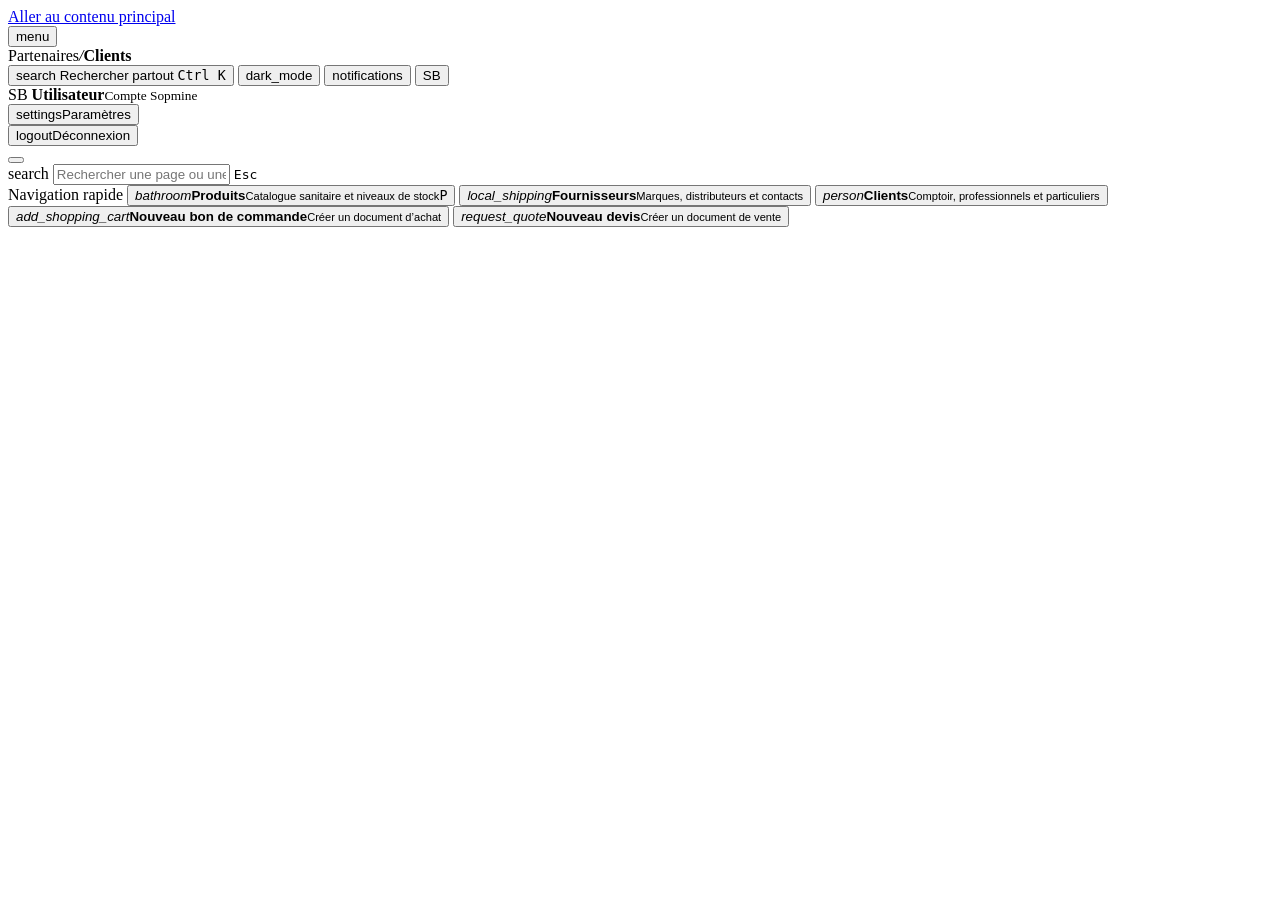
==== Frontend/Client/index.html @ e4223e8e "Initial clean Sopmine Shop Management version" ====
<!doctype html>
<html lang="fr" data-theme="light" data-feature="client">
  <head>
    <meta charset="utf-8" />
    <meta name="viewport" content="width=device-width, initial-scale=1" />
    <meta name="theme-color" content="#0775d7" />
    <title>Sopmine — Clients</title>
    <link rel="stylesheet" href="/shared/Css/fonts.css?v=20260802offline" />
    <link rel="stylesheet" href="/shared/Css/style.css?v=20260803responsive-nav21" />
    <link rel="stylesheet" href="/shared/Css/workflows-base.css?v=20260729online" />
    <link rel="stylesheet" href="/Client/Css/client.css?v=20260804mobileactions" />
    <link rel="stylesheet" href="/shared/Css/workflows-shared.css?v=20260727statement" />
    <link rel="stylesheet" href="/shared/Css/sanitaire.css?v=20260803responsive-nav12" />
  </head>
  <body data-default-route="clients">
    <a class="skip-link" href="#workspace">Aller au contenu principal</a>
    <div class="app-frame">
      <aside class="sidebar" id="sidebar" aria-label="Navigation principale"></aside>

      <div class="mobile-scrim" id="mobile-scrim" hidden></div>

      <section class="app-stage">
        <header class="topbar">
          <div class="topbar-start">
            <button class="icon-button mobile-menu" id="mobile-menu" type="button" aria-label="Afficher ou masquer la navigation" aria-controls="sidebar" aria-expanded="false">
              <span class="material-symbols-rounded">menu</span>
            </button>
            <div class="breadcrumbs" id="breadcrumbs"><span data-breadcrumb-main>Partenaires</span><i>/</i><strong data-breadcrumb-section>Clients</strong><i data-breadcrumb-detail-separator hidden>/</i><strong data-breadcrumb-detail hidden></strong></div>
          </div>

          <div class="topbar-end">
            <button class="command-trigger" id="command-trigger" type="button" aria-controls="command-layer" aria-expanded="false">
              <span class="material-symbols-rounded">search</span>
              <span>Rechercher partout</span>
              <kbd>Ctrl K</kbd>
            </button>
            <button class="icon-button" id="theme-toggle" type="button" aria-label="Changer le thème">
              <span class="material-symbols-rounded">dark_mode</span>
            </button>
            <button class="icon-button notification-button" type="button" aria-label="Notifications">
              <span class="material-symbols-rounded">notifications</span><i></i>
            </button>
            <button class="topbar-avatar profile-menu-trigger" id="topbar-profile" type="button" aria-label="Ouvrir le menu du profil" aria-haspopup="menu" aria-controls="profile-menu" aria-expanded="false">SB</button>
          </div>
        </header>

        <main class="workspace" id="workspace" tabindex="-1"></main>
      </section>
    </div>

    <div class="profile-menu" id="profile-menu" role="menu" aria-hidden="true" aria-label="Menu du profil">
      <div class="profile-menu-head">
        <span class="profile-menu-avatar">SB</span>
        <span><strong class="profile-menu-name">Utilisateur</strong><small class="profile-menu-role">Compte Sopmine</small></span>
      </div>
      <button type="button" role="menuitem" data-profile-action="settings" data-admin-only><span class="material-symbols-rounded">settings</span><span>Paramètres</span></button>
      <div class="profile-menu-divider"></div>
      <button class="profile-menu-danger" type="button" role="menuitem" data-profile-action="logout"><span class="material-symbols-rounded">logout</span><span>Déconnexion</span></button>
    </div>

    <div class="command-layer" id="command-layer" aria-hidden="true">
      <button class="command-backdrop" type="button" data-command-close aria-label="Fermer"></button>
      <section class="command-panel" role="dialog" aria-modal="true" aria-labelledby="command-title">
        <div class="command-search">
          <span class="material-symbols-rounded">search</span>
          <input id="command-input" name="commandSearch" autocomplete="off" aria-label="Rechercher une page ou une action" placeholder="Rechercher une page ou une action…" />
          <kbd>Esc</kbd>
        </div>
        <div class="command-content">
          <span class="command-label" id="command-title">Navigation rapide</span>
          <button data-route="products" type="button"><i class="material-symbols-rounded">bathroom</i><span><strong>Produits</strong><small>Catalogue sanitaire et niveaux de stock</small></span><kbd>P</kbd></button>
          <button data-route="suppliers" type="button"><i class="material-symbols-rounded">local_shipping</i><span><strong>Fournisseurs</strong><small>Marques, distributeurs et contacts</small></span></button>
          <button data-route="clients" type="button"><i class="material-symbols-rounded">person</i><span><strong>Clients</strong><small>Comptoir, professionnels et particuliers</small></span></button>
          <button data-route="purchase-new" type="button"><i class="material-symbols-rounded">add_shopping_cart</i><span><strong>Nouveau bon de commande</strong><small>Créer un document d’achat</small></span></button>
          <button data-route="sale-new" type="button"><i class="material-symbols-rounded">request_quote</i><span><strong>Nouveau devis</strong><small>Créer un document de vente</small></span></button>
          <span class="command-label" data-command-search-only hidden>Toutes les fonctionnalités</span>
          <button data-route="dashboard" data-command-search-only hidden type="button"><i class="material-symbols-rounded">space_dashboard</i><span><strong>Tableau de bord</strong><small>Activit&eacute;, priorit&eacute;s et indicateurs</small></span></button>
          <button data-route="product-new" data-command-search-only hidden type="button"><i class="material-symbols-rounded">add_box</i><span><strong>Nouveau produit</strong><small>Ajouter un article au catalogue</small></span></button>
          <button data-route="supplier-new" data-command-search-only hidden type="button"><i class="material-symbols-rounded">person_add</i><span><strong>Nouveau fournisseur</strong><small>Ajouter un partenaire d’achat</small></span></button>
          <button data-route="client-new" data-command-search-only hidden type="button"><i class="material-symbols-rounded">person_add</i><span><strong>Nouveau client</strong><small>Ajouter un partenaire de vente</small></span></button>
          <span class="command-label" data-command-search-only hidden>Achats</span>
          <button data-route="purchases/boncommande" data-command-search-only hidden type="button"><i class="material-symbols-rounded">request_quote</i><span><strong>Bons de commande</strong><small>Pr&eacute;parer un achat fournisseur</small></span></button>
          <button data-route="purchases/bonreception" data-command-search-only hidden type="button"><i class="material-symbols-rounded">inventory</i><span><strong>Bons de r&eacute;ception</strong><small>Entr&eacute;es en stock &middot; BL fournisseur</small></span></button>
          <button data-route="purchases/facture" data-command-search-only hidden type="button"><i class="material-symbols-rounded">receipt_long</i><span><strong>Factures fournisseurs</strong><small>Factures d’achat &middot; r&egrave;glements</small></span></button>
          <button data-route="purchases/avoir" data-command-search-only hidden type="button"><i class="material-symbols-rounded">assignment_return</i><span><strong>Avoirs fournisseurs</strong><small>Retours et corrections d’achat</small></span></button>
          <button data-route="purchases/lecture-ia" data-command-search-only hidden type="button"><i class="material-symbols-rounded">document_scanner</i><span><strong>Lecture IA</strong><small>Scanner un document fournisseur</small></span></button>
          <span class="command-label" data-command-search-only hidden>Ventes</span>
          <button data-route="sales/devis" data-command-search-only hidden type="button"><i class="material-symbols-rounded">request_quote</i><span><strong>Devis</strong><small>Pr&eacute;parer une vente</small></span></button>
          <button data-route="sales/bonlivraison" data-command-search-only hidden type="button"><i class="material-symbols-rounded">local_shipping</i><span><strong>Bons de livraison</strong><small>Sorties de stock client</small></span></button>
          <button data-route="sales/facture" data-command-search-only hidden type="button"><i class="material-symbols-rounded">receipt_long</i><span><strong>Factures clients</strong><small>Ventes factur&eacute;es &middot; r&egrave;glements</small></span></button>
          <button data-route="sales/avoir" data-command-search-only hidden type="button"><i class="material-symbols-rounded">assignment_return</i><span><strong>Avoirs clients</strong><small>Retours et corrections de vente</small></span></button>
          <span class="command-label" data-command-search-only hidden>Configuration</span>
          <button data-route="references" data-command-search-only hidden type="button"><i class="material-symbols-rounded">category</i><span><strong>R&eacute;f&eacute;rentiels</strong><small>Familles de produits et unit&eacute;s</small></span></button>
          <button data-route="references" data-command-search-only hidden type="button"><i class="material-symbols-rounded">category</i><span><strong>Familles de produits</strong><small>Classer les articles du catalogue</small></span></button>
          <button data-route="references" data-command-search-only hidden type="button"><i class="material-symbols-rounded">straighten</i><span><strong>Unit&eacute;s de mesure</strong><small>Unit&eacute;s propos&eacute;es pendant la saisie</small></span></button>
          <button data-route="settings/numbering" data-admin-only data-command-search-only hidden type="button"><i class="material-symbols-rounded">tag</i><span><strong>Num&eacute;rotation</strong><small>Formats des documents</small></span></button>
          <button data-route="settings/users" data-admin-only data-command-search-only hidden type="button"><i class="material-symbols-rounded">settings</i><span><strong>Paramètres</strong><small>Utilisateurs et numérotation</small></span></button>
        </div>
      </section>
    </div>

    <!-- FEATURE_TEMPLATES_START -->
    <div id="design-template-host" hidden>
<template id="material-icon-template"><span class="material-symbols-rounded" aria-hidden="true"></span></template>
<template id="status-template"><span class="status"></span></template>
<template id="missing-action-template"><button class="btn btn-primary" type="button" data-route><span class="material-symbols-rounded">arrow_back</span> Revenir à la liste</button></template>
<template id="control-wrapper-template"><span class="control-enhanced"><input class="control-trigger" type="text" autocomplete="off" spellcheck="false" /><span class="material-symbols-rounded control-date-icon" aria-hidden="true">calendar_month</span></span></template>
<template id="control-popover-template"><div class="control-popover"></div></template>
<template id="control-option-list-template"><div class="control-option-list"></div></template>
<template id="control-option-template"><button class="control-option" type="button" role="option"></button></template>
<template id="control-calendar-template"><div class="control-calendar"><div class="control-calendar-head"><button class="control-calendar-nav" type="button" data-calendar-previous><span class="material-symbols-rounded" aria-hidden="true">chevron_left</span></button><strong data-calendar-title></strong><button class="control-calendar-nav" type="button" data-calendar-next><span class="material-symbols-rounded" aria-hidden="true">chevron_right</span></button></div><div class="control-calendar-weekdays" data-calendar-weekdays></div><div class="control-calendar-days" data-calendar-days role="grid"></div></div></template>
<template id="control-calendar-weekday-template"><span></span></template>
<template id="control-calendar-blank-template"><span></span></template>
<template id="control-calendar-day-template"><button class="control-calendar-day" type="button" role="gridcell"></button></template>



<template id="empty-state-template">
  <div class="empty-state"><div><span data-empty-icon></span><h3 data-empty-title></h3><p data-empty-description></p></div></div>
</template>

<template id="api-state-template">
  <section class="api-state">
    <span class="api-state-icon" data-state-icon></span>
    <div><span class="eyebrow" data-state-eyebrow></span><h1 data-state-title></h1><p data-state-description></p></div>
    <button class="btn btn-primary" type="button" data-api-retry><span class="material-symbols-rounded">refresh</span> Réessayer</button>
  </section>
</template>

<template id="toast-template">
  <article class="toast">
    <span class="toast-icon" data-toast-icon></span>
    <span class="toast-copy"><strong data-toast-title></strong><span data-toast-message></span></span>
    <button class="toast-close" type="button" data-toast-close aria-label="Fermer la notification"><span class="material-symbols-rounded">close</span></button>
  </article>
</template>

<template id="collection-footer-template">
  <footer class="collection-footer">
    <span><strong data-footer-range></strong> <span data-footer-noun></span></span>
    <nav class="pagination" aria-label="Pagination"><button type="button" data-page-previous aria-label="Page précédente"><span class="material-symbols-rounded">chevron_left</span></button><button class="is-active" type="button" aria-current="page" data-page-current></button><button type="button" data-page-next aria-label="Page suivante"><span class="material-symbols-rounded">chevron_right</span></button></nav>
  </footer>
</template>

<template id="delete-dialog-template">
  <dialog class="delete-dialog" data-delete-dialog aria-labelledby="delete-dialog-title">
    <section class="delete-dialog-panel">
      <header class="delete-dialog-head">
        <span class="delete-dialog-icon"><span class="material-symbols-rounded">delete</span></span>
        <div>
          <span class="delete-dialog-eyebrow">Confirmation requise</span>
          <h2 id="delete-dialog-title" data-delete-title></h2>
        </div>
      </header>
      <p class="delete-dialog-message" data-delete-message></p>
      <strong class="delete-dialog-target" data-delete-target></strong>
      <div class="delete-dialog-note">
        <span class="material-symbols-rounded">info</span>
        <span>Cette action est définitive et ne peut pas être annulée.</span>
      </div>
      <footer class="delete-dialog-actions">
        <button class="btn btn-secondary" type="button" data-delete-cancel>Annuler</button>
        <button class="btn delete-dialog-confirm" type="button" data-delete-confirm>
          <span class="material-symbols-rounded">delete</span>
          Supprimer
        </button>
      </footer>
    </section>
  </dialog>
</template>

<template id="contact-entry-template">
  <div class="contact-entry-form" data-contact-entry>
    <input name="contactName" data-contact-name aria-label="Nom du contact" autocomplete="name" placeholder="Nom complet" />
    <select name="contactRole" data-contact-role aria-label="Rôle"><option>Commercial</option><option>SAV</option></select>
    <input name="contactPhone" data-contact-phone type="tel" inputmode="tel" aria-label="Téléphone du contact" autocomplete="tel" placeholder="Téléphone" />
    <button class="table-icon-btn" type="button" data-remove-contact aria-label="Supprimer le contact"><span class="material-symbols-rounded">delete</span></button>
  </div>
</template>

<div id="clients-page-view" data-static-view hidden class="view-enter"><header class="page-head" data-page-header><div class="page-head-copy"><span class="eyebrow"><span data-page-icon></span><span data-page-eyebrow></span></span><h1><span data-page-title></span><span class="count-inline" data-page-count aria-hidden="true"></span></h1><p data-page-description></p></div><div class="page-head-actions"><button class="btn btn-secondary" type="button" data-page-secondary><span data-action-icon></span><span class="btn-label" data-action-label></span></button><button class="btn btn-primary" type="button" data-page-primary><span class="material-symbols-rounded">add</span><span data-action-label></span></button></div></header><section class="crm-workspace"><aside class="crm-list-panel"><div class="crm-list-toolbar"><label class="search-field"><span class="material-symbols-rounded">search</span><input name="clientSearch" data-client-search aria-label="Rechercher un client" placeholder="Client, ICE ou ville…" /></label><select class="compact-select" name="clientType" data-client-type aria-label="Filtrer par type de client"><option value="">Tous</option><option>Professionnel</option><option>Particulier</option></select></div><div class="crm-client-list" data-client-list></div><div class="crm-list-pagination" data-client-footer></div></aside><div data-client-preview-host></div></section></div>

<template id="client-row-template">
  <button class="crm-client" type="button" data-client-id><span class="entity-avatar client" data-client-initials></span><span class="entity-copy"><strong data-client-name></strong><small data-client-meta></small></span><span class="crm-doc-count" data-document-count></span></button>
</template>

<template id="client-preview-template">
  <section class="crm-preview-card"><header class="crm-preview-hero"><span class="record-monogram client" data-client-initials></span><div><span class="eyebrow" data-client-type></span><h2 data-client-name></h2><p><span class="material-symbols-rounded">location_on</span><span data-client-city></span></p></div><button class="btn btn-primary" type="button" data-open>Ouvrir la fiche <span class="material-symbols-rounded">arrow_forward</span></button></header><div class="crm-preview-grid"><article><span>ICE</span><strong class="mono" data-client-ice></strong></article><article><span>Téléphone</span><strong class="mono" data-client-phone></strong></article><article><span>Contact</span><strong data-contact-name></strong><small data-contact-role></small></article><article><span>Adresse</span><strong data-client-address></strong></article></div><div class="crm-preview-docs"><header><div><span class="eyebrow">Aperçu commercial</span><h3>Derniers documents</h3></div><div class="crm-preview-actions"><button class="btn btn-secondary" type="button" data-open-sales>Voir les ventes</button><button class="btn btn-secondary" type="button" data-new-quote><span class="material-symbols-rounded">add</span> Nouveau devis</button></div></header><div class="crm-preview-document-list" data-document-list></div><p class="crm-preview-document-summary" data-document-summary></p></div></section>
</template>

<div id="client-detail-view" data-static-view hidden class="view-enter"><button class="back-link" type="button" data-route="clients"><span class="material-symbols-rounded">arrow_back</span> Retour aux clients</button><section class="record-hero"><div class="record-identity"><span class="record-monogram client" data-client-initials></span><div class="record-heading"><span class="eyebrow"><span class="material-symbols-rounded">domain</span> Fiche client</span><h1 class="record-title" data-client-name></h1><div class="record-meta"><span class="meta-chip" data-client-type></span><span class="reference-plate" data-client-ice></span><span class="meta-chip" data-client-city></span></div></div></div><div class="record-actions"><button class="btn btn-secondary" type="button" data-new-quote><span class="material-symbols-rounded">request_quote</span> Nouveau devis</button><button class="btn btn-secondary" type="button" data-open-statement><span class="material-symbols-rounded">receipt_long</span> Voir le releve</button><button class="btn btn-primary" type="button" data-edit><span class="material-symbols-rounded">edit</span> Modifier</button><button class="btn btn-secondary btn-square" type="button" data-delete aria-label="Supprimer le client"><span class="material-symbols-rounded">delete</span></button></div></section><div class="record-grid"><div class="record-column"><section class="record-panel"><header class="panel-head"><div class="panel-title"><span class="panel-title-icon"><span class="material-symbols-rounded">badge</span></span><div><h2>Informations client</h2><p>Identité et coordonnées de facturation</p></div></div></header><div class="panel-body"><div class="spec-grid"><article class="spec-item highlight"><span>Type</span><strong data-client-type></strong></article><article class="spec-item"><span>ICE</span><strong class="mono" data-client-ice></strong></article><article class="spec-item"><span>Ville</span><strong data-client-city></strong></article><article class="spec-item"><span>Téléphone</span><strong data-client-phone></strong></article><article class="spec-item"><span>Contacts</span><strong data-contact-count></strong></article><article class="spec-item"><span>Adresse</span><strong data-client-address></strong></article></div></div></section><section class="record-panel"><header class="panel-head"><div class="panel-title"><span class="panel-title-icon"><span class="material-symbols-rounded">description</span></span><div><h2>Derniers documents</h2><p>Aperçu compact · historique complet dans Ventes</p></div></div><button class="btn btn-secondary" type="button" data-open-sales>Voir dans Ventes</button></header><div class="panel-body" data-document-list></div></section></div><aside class="record-column"><section class="record-panel"><header class="panel-head"><div class="panel-title"><span class="panel-title-icon"><span class="material-symbols-rounded">person</span></span><div><h2>Contacts</h2><p data-contact-count></p></div></div></header><div class="panel-body"><div class="contact-grid" data-contact-list></div></div></section><section class="record-panel"><header class="panel-head"><div class="panel-title"><span class="panel-title-icon"><span class="material-symbols-rounded">insights</span></span><div><h2>Relation commerciale</h2><p>Résumé du portefeuille</p></div></div></header><div class="panel-body"><div class="summary-list"><div class="summary-row"><span>Documents ouverts</span><strong data-open-count></strong></div><div class="summary-row"><span>Chiffre facturé</span><strong data-invoiced-total></strong></div><div class="summary-row"><span>Documents liés</span><strong data-document-count></strong></div></div></div></section></aside></div></div>

<template id="client-empty-action-template"><button class="btn btn-primary" type="button" data-route="client-new"><span class="material-symbols-rounded">add</span> Nouveau client</button></template>
<template id="client-contact-card-template"><article class="contact-card"><span class="contact-avatar" data-contact-initials></span><span class="contact-copy"><strong data-contact-name></strong><span data-contact-role></span></span></article></template>
<template id="client-document-link-template"><button type="button" class="linked-record" data-route><span class="entity-copy"><strong class="mono" data-document-reference></strong><small data-document-meta></small></span><span data-document-status></span><span class="material-symbols-rounded">arrow_forward</span></button></template>

<div id="client-form-view" data-static-view hidden class="view-enter"><button class="back-link" type="button" data-back><span class="material-symbols-rounded">arrow_back</span> Retour</button><form data-client-form><header class="form-page-head"><div><span class="eyebrow"><span class="material-symbols-rounded">domain</span> Portefeuille client</span><h1 class="form-title" data-form-title></h1><p class="form-subtitle">Identité du client et personnes à contacter.</p></div><div class="form-actions"><button class="btn btn-secondary" type="button" data-back>Annuler</button><button class="btn btn-primary" type="submit"><span class="material-symbols-rounded">check</span> Enregistrer</button></div></header><div class="form-layout"><div class="form-main"><section class="form-section"><header class="form-section-head"><span class="material-symbols-rounded">business</span><div><h2>Identité du client</h2><p>Informations utilisées dans les ventes</p></div></header><div class="form-fields"><label class="field"><span>Nom ou raison sociale</span><input name="name" required /></label><label class="field"><span>Type</span><select name="type"><option value="1">Professionnel</option><option value="0">Particulier</option></select></label><label class="field"><span>ICE</span><input name="ice" class="mono" /></label><label class="field"><span>Ville</span><input name="city" /></label><label class="field"><span>Téléphone</span><input name="phone" required /></label><label class="field full"><span>Adresse</span><textarea name="address"></textarea></label></div></section><section class="form-section"><header class="form-section-head"><span class="material-symbols-rounded">groups</span><div><h2>Interlocuteurs</h2><p>Contacts Commercial ou SAV</p></div></header><div class="panel-body" data-contact-list></div><div class="panel-body" style="padding-top:0"><button class="add-line" type="button" data-add-contact><span class="material-symbols-rounded">person_add</span> Ajouter un interlocuteur</button></div></section></div><aside class="form-aside"><section class="summary-card"><header class="summary-card-head"><h3>Qualité de la fiche</h3><p>Une fiche complète facilite les devis et relances.</p></header><div class="form-aside-actions"><button class="btn btn-primary" type="submit"><span class="material-symbols-rounded">check</span> Enregistrer</button></div></section></aside></div></form></div>
    </div>
    <!-- FEATURE_TEMPLATES_END -->

    <a id="csv-download-link" hidden></a>
    <div class="toast-region" id="toast-region" aria-live="polite"></div>

    <script src="/shared/js/runtime-config.js"></script>
    <script src="/shared/js/api-client.js"></script>
    <script src="/shared/js/ui-utils.js"></script>
    <script src="/shared/js/feedback.js"></script>
    <script src="/shared/js/auth.js?v=20260713sanitaire1"></script>
    <script src="/shared/js/namespace.js"></script>
    <script src="/shared/js/controls.js"></script>
    <script src="/shared/js/dom.js"></script>
    <script src="/shared/js/utils.js"></script>
    <script src="/shared/js/store.js"></script>
    <script src="/shared/js/components.js?v=20260804mobileactions"></script>

    <script src="/shared/js/api-core.js"></script>
    <script src="/Product/Js/api.js"></script>
    <script src="/Supplier/Js/api.js"></script>
    <script src="/Client/Js/api.js"></script>
    <script src="/Document/Js/api.js"></script>
    <script src="/Reference/Js/api.js"></script>
    <script src="/Product/Js/mappers.js"></script>
    <script src="/Supplier/Js/mappers.js"></script>

    <script src="/Client/Js/dom.js"></script>
    <script src="/Client/Js/mappers.js"></script>
    <script src="/Client/Js/validators.js"></script>
    <script src="/Client/Js/list.js"></script>
    <script src="/Client/Js/form.js"></script>
    <script src="/Client/Js/page.js"></script>

    <script src="/Document/Js/data.js"></script>
    <script src="/Document/Js/mappers.js"></script>
    <script src="/Document/Js/payments.js?v=20260724payments"></script>
    <script src="/shared/js/statements.js?v=20260727statement2"></script>
    <script src="/Reference/Js/mappers.js"></script>

    <script src="/shared/js/export.js"></script>
    <script src="/shared/js/sidebar.js?v=20260803responsive-nav21"></script>
    <script src="/shared/js/shell.js?v=20260803responsive-nav21"></script>
    <script src="/shared/js/router.js?v=20260722d"></script>
    <script src="/shared/js/workspace.js?v=20260722a"></script>
    <script src="/shared/js/app.js?v=20260713a"></script>
  </body>
</html>
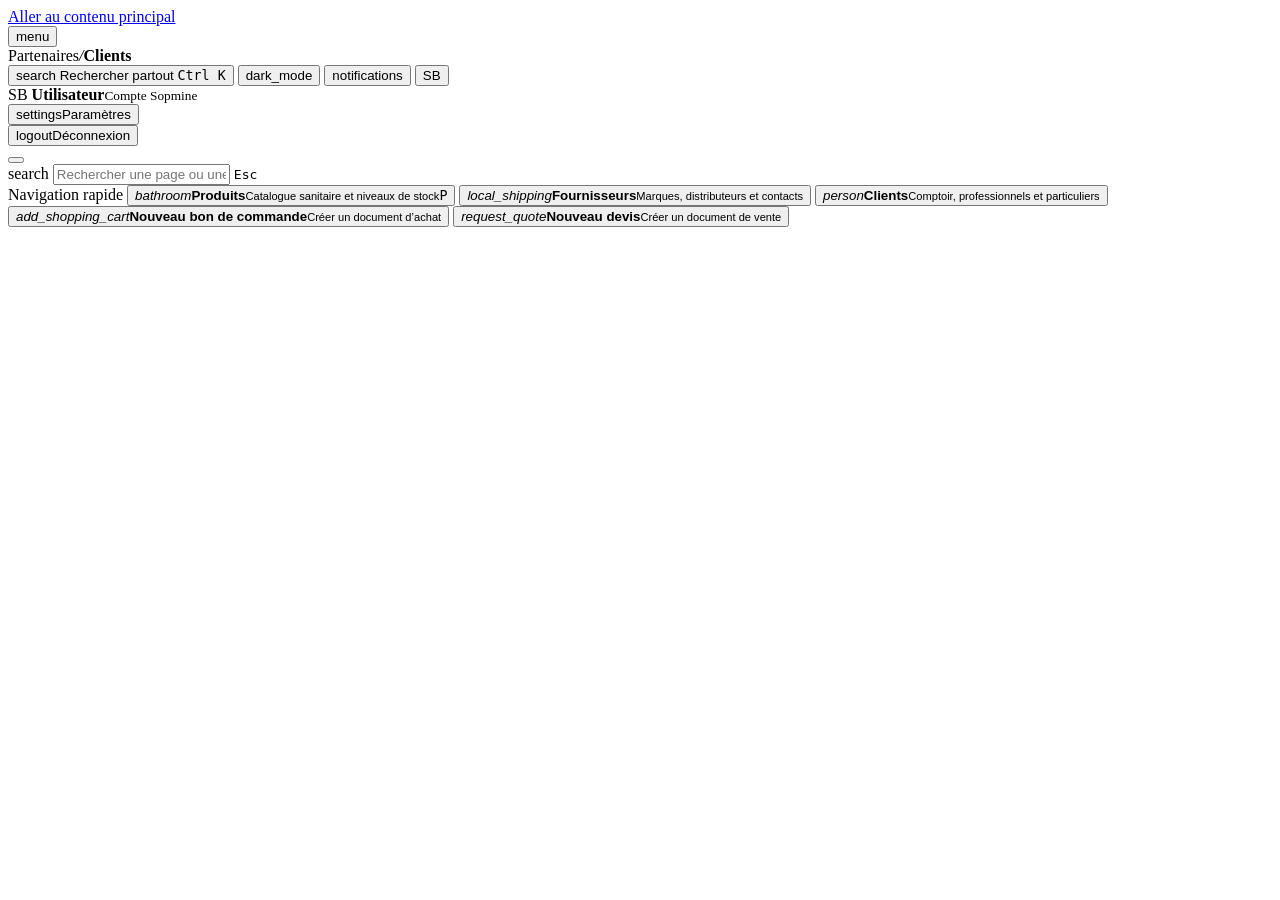
==== commit 68aefa2b: "Restore V3 VPS release and three-decimal pricing fixes" ====
--- a/Frontend/Client/index.html
+++ b/Frontend/Client/index.html
@@ -4,6 +4,7 @@
     <meta charset="utf-8" />
     <meta name="viewport" content="width=device-width, initial-scale=1" />
     <meta name="theme-color" content="#0775d7" />
+    <script src="/shared/js/theme-init.js?v=20260807theme1"></script>
     <title>Sopmine — Clients</title>
     <link rel="stylesheet" href="/shared/Css/fonts.css?v=20260802offline" />
     <link rel="stylesheet" href="/shared/Css/style.css?v=20260803responsive-nav21" />
